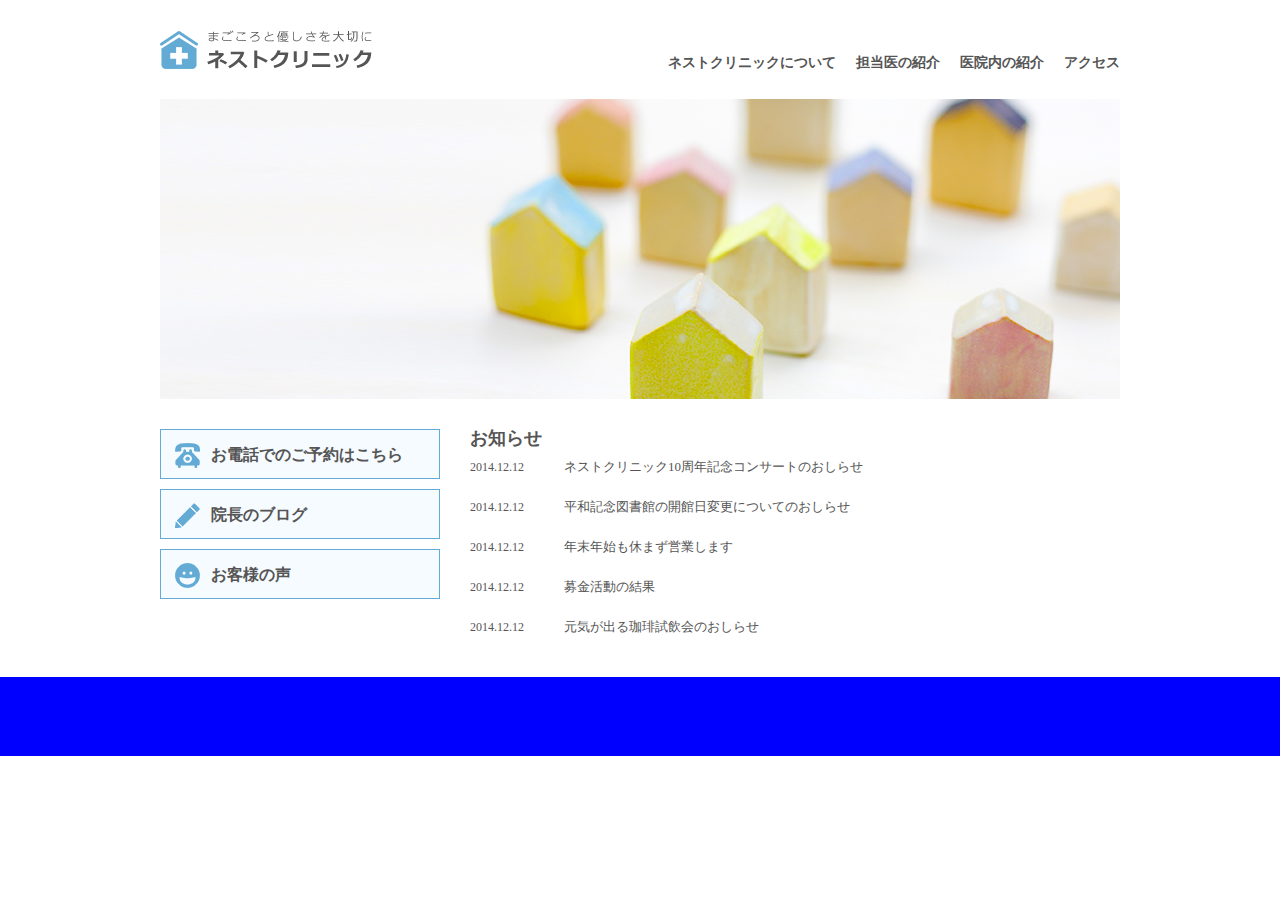
==== 1st/index.html @ 99cd9282 "1st commit" ====
<!DOCTYPE html>
<html lang="ja">

<head>
    <meta charset="UTF-8">
    <title>ネストクリニック | まごごろと優しさを大切に</title>
    <meta name="description" content="まごころと優しさをモットーに患者さんに寄り添った施術を。清潔感溢れるクリニックです。">
    <meta name="keywords" content="ネストクリニック,病院">
    <!-- memo mediaクエリ"screen"はディスプレイ(PC, タブレット, スマホ)が対象であることを表す -->
    <link rel="stylesheet" href="style.css" type="text/css" media="screen">
</head>

<body>
<div id="wrapper">

    <header>
        <h1><img src="images/logo.png" alt="まごころと優しさを大切に ネストクリニック"></h1>
        <nav> <!-- ナビゲーション -->
            <ul>
                <li><a href="#">ネストクリニックについて</a></li>
                <li><a href="#">担当医の紹介</a></li>
                <li><a href="#">医院内の紹介</a></li>
                <li><a href="#">アクセス</a></li>
                <div class="clearfix"></div>  <!-- float解除 -->
            </ul>
        </nav>
        <div class="clearfix"></div>
    </header><!-- header -->

    <div id="mainimage">
        <img src="images/mainimage.jpg" alt="メイン画像">
    </div><!-- #mainimage -->

    <div id="left">
        <ul>
            <li><a id="icon_tel" href="#">お電話でのご予約はこちら</a></li>
            <li><a id="icon_blog" href="#">院長のブログ</a></li>
            <li><a id="icon_voice" href="#">お客様の声</a></li>
        </ul>
    </div><!-- #left -->

    <div id="right">
        <h2>お知らせ</h2>
        <dl>
            <dt>2014.12.12</dt>
            <dd>ネストクリニック10周年記念コンサートのおしらせ</dd>
            <dt>2014.12.12</dt>
            <dd>平和記念図書館の開館日変更についてのおしらせ</dd>
            <dt>2014.12.12</dt>
            <dd>年末年始も休まず営業します</dd>
            <dt>2014.12.12</dt>
            <dd>募金活動の結果</dd>
            <dt>2014.12.12</dt>
            <dd>元気が出る珈琲試飲会のおしらせ</dd>
        </dl>
    </div><!-- #right -->

    <div class="clearfix"></div>

</div>

<footer></footer><!-- footer -->

</body> <!-- #wrapper -->

</html>
---- 1st/style.css ----
@charset "utf-8";

/* ========================================
    リセットcss
========================================= */
html,
body,
div,
span,
applet,
object,
iframe,
h1,
h2,
h3,
h4,
h5,
h6,
p,
blockquote,
pre,
a,
abbr,
acronym,
address,
big,
cite,
code,
del,
dfn,
em,
img,
ins,
kbd,
q,
s,
samp,
small,
strike,
strong,
sub,
sup,
tt,
var,
b,
u,
i,
center,
dl,
dt,
dd,
ol,
ul,
li,
fieldset,
form,
label,
legend,
table,
caption,
tbody,
tfoot,
thead,
tr,
th,
td,
article,
aside,
canvas,
details,
embed,
figure,
figcaption,
footer,
header,
hgroup,
menu,
nav,
output,
ruby,
section,
summary,
time,
mark,
audio,
video {
  margin: 0;
  padding: 0;
  border: 0;
  font-style: normal;
  font-weight: normal;
  font-size: 100%;
  vertical-align: baseline;
}

article,
aside,
details,
figcaption,
figure,
footer,
header,
hgroup,
menu,
nav,
section {
  display: block;
}

html {
  overflow-y: scroll;
}

blockquote,
q {
  quotes: none;
}

blockquote:before,
blockquote:after,
q:before,
q:after {
  content: "";
  content: none;
}

input,
textarea {
  margin: 0;
  padding: 0;
}

ol,
ul {
  list-style: none;
}

table {
  border-collapse: collapse;
  border-spacing: 0;
}

caption,
th {
  text-align: left;
}

a:focus {
  outline: none;
}

/* ========================================
	フロートの解除
========================================= */

.clearfix:after {
  content: ".";
  display: block;
  height: 0;
  clear: both;
  visibility: hidden;
}

/* ========================================
	全体設計
========================================= */
body {
  color: #555;
  font-size: 14px;
  line-height: 1;
  font-family: "メイリオ", Meiryo;
  background-color: #fff;
  -webkit-font-smoothing: antialiased;
  -moz-osx-font-smoothing: grayscale;
}

/* ========================================
	ラッパー
========================================= */

div#wrapper {
  width: 960px;
  height: auto; /* 自動調整 */
  margin: 0 auto; /* 左右均等にマージンを設定(中央寄せ) */
}

/* ========================================
	ヘッダー
========================================= */

header {
  width: 960px;
  height: 99px;
  /* for test */
  /*
    background-color : pink;
    */
}

header h1 {
  width: 213px;
  height: 39px;
  margin-top: 30px;
  float: left;
}

nav {
  float: right;
  margin-top: 56px;
}

nav ul li {
  float: left; /* リストを横並びにする */
  margin-left: 20px;
}

nav ul li a {
  color: #555555;
  text-decoration: none;
  font-size: 14px;
  font-weight: bold;
}

/* ========================================
	メイン画像
========================================= */

div#mainimage {
  width: 960px;
  height: 300px;
  /* for test */
  /*background-color : skyblue;*/
  margin-bottom: 30px;
}

/* ========================================
	レフト
========================================= */

div#left {
  width: 280px;
  height: auto;
  /* for test */
  /*background-color : gray;*/
  float: left;
  margin-right: 30px;
}

div#left ul li {
  width: 278px;
  height: 48px;
  background-color: #f5fbff;
  margin-bottom: 10px;
  border: 1px solid #63abd4; /* 1本線1ピクセルの境界線 */
}

div#left ul li a {
  font-size: 16px;
  font-weight: bold;
  color: #555555;
  text-decoration: none;
  line-height: 50px; /* 行間調整(リストの高さ(境界線幅含む)を指定する) */
  padding-left: 50px;
  display: block; /* アンカータグをブロック要素にする */
}

a#icon_tel {
  background: url(images/icon_tel.png) no-repeat 14px center; /* 繰り返さない */
}

a#icon_blog {
  background: url(images/icon_blog.png) no-repeat 14px center; /* 繰り返さない */
}

a#icon_voice {
  background: url(images/icon_voice.png) no-repeat 14px center; /* 繰り返さない */
}

/* ========================================
    ライト
========================================= */

div#right {
  width: 650px;
  height: auto;
  /* for test */
  /*background-color : red;*/
  float: left;
}

div#right h2 {
  font-size: 18px;
  font-weight: bold;
  color: #555555;
}

div#right dt {
  font-size: 12px;
  flood-color: #a8a8a8;
  float: left;
  width: 94px;
  line-height: 40px;
}

div#right dd {
  font-size: 13px;
  flood-color: #555555;
  float: left;
  width: 556px;
  line-height: 40px;
}

div.clearfix {
  clear: both; /* float解除 */
}

/* ========================================
	フッター
========================================= */

footer {
  width: 100%; /* ウィンドウ幅と同じ */
  height: 79px;
  /* for test */
  background-color: blue;
  margin-top: 30px;
}
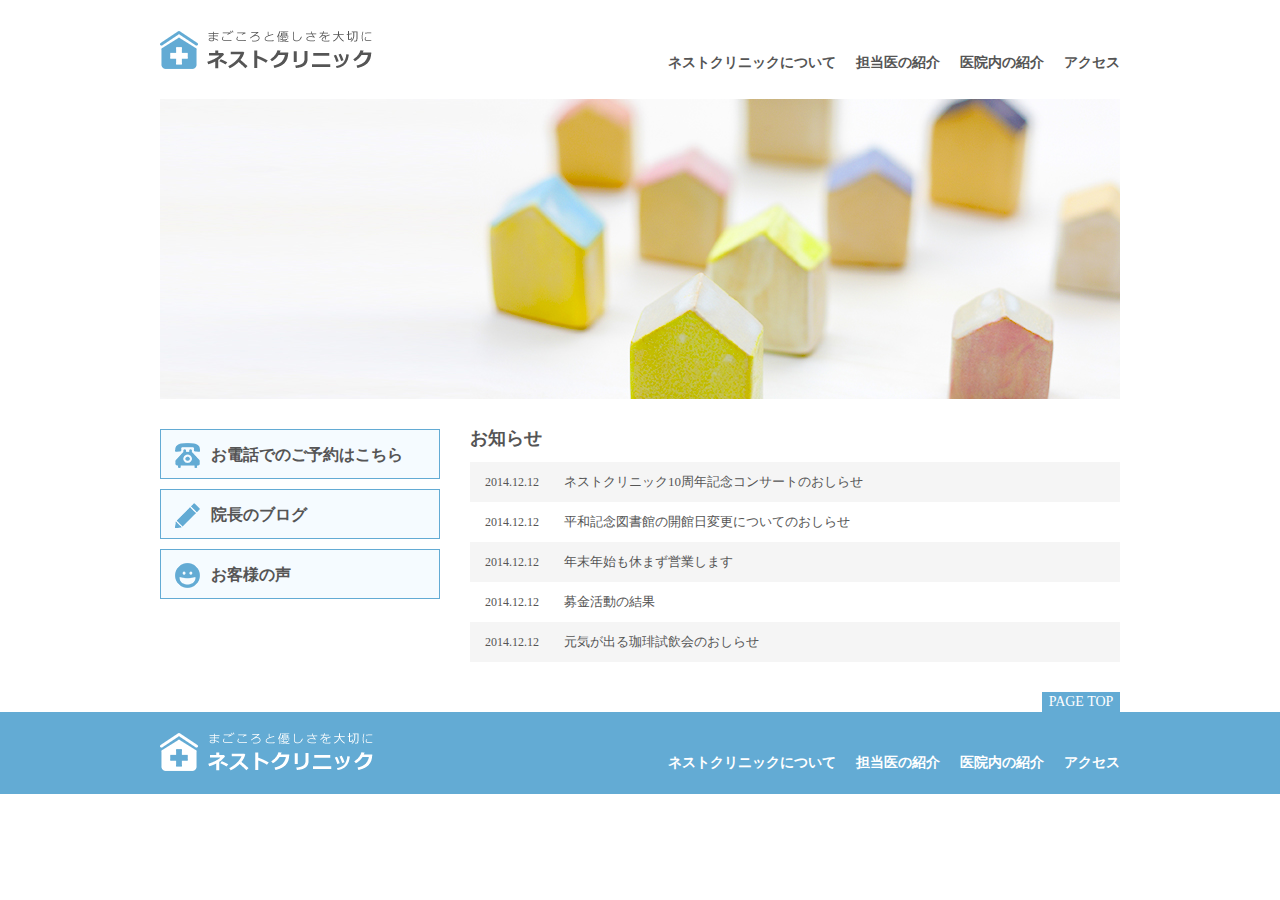
==== commit ff1db49a: "1st lesson完了" ====
--- a/1st/index.html
+++ b/1st/index.html
@@ -2,64 +2,84 @@
 <html lang="ja">
 
 <head>
-    <meta charset="UTF-8">
-    <title>ネストクリニック | まごごろと優しさを大切に</title>
-    <meta name="description" content="まごころと優しさをモットーに患者さんに寄り添った施術を。清潔感溢れるクリニックです。">
-    <meta name="keywords" content="ネストクリニック,病院">
-    <!-- memo mediaクエリ"screen"はディスプレイ(PC, タブレット, スマホ)が対象であることを表す -->
-    <link rel="stylesheet" href="style.css" type="text/css" media="screen">
+  <meta charset="UTF-8">
+  <title>ネストクリニック | まごごろと優しさを大切に</title>
+  <meta name="description" content="まごころと優しさをモットーに患者さんに寄り添った施術を。清潔感溢れるクリニックです。">
+  <meta name="keywords" content="ネストクリニック,病院">
+  <!-- memo mediaクエリ"screen"はディスプレイ(PC, タブレット, スマホ)が対象であることを表す -->
+  <link rel="stylesheet" href="style.css" type="text/css" media="screen">
 </head>
 
 <body>
 <div id="wrapper">
 
-    <header>
-        <h1><img src="images/logo.png" alt="まごころと優しさを大切に ネストクリニック"></h1>
-        <nav> <!-- ナビゲーション -->
-            <ul>
-                <li><a href="#">ネストクリニックについて</a></li>
-                <li><a href="#">担当医の紹介</a></li>
-                <li><a href="#">医院内の紹介</a></li>
-                <li><a href="#">アクセス</a></li>
-                <div class="clearfix"></div>  <!-- float解除 -->
-            </ul>
-        </nav>
-        <div class="clearfix"></div>
-    </header><!-- header -->
+  <header>
+    <h1><img src="images/logo.png" alt="まごころと優しさを大切に ネストクリニック"></h1>
+    <nav> <!-- ナビゲーション -->
+      <ul>
+        <li><a href="#">ネストクリニックについて</a></li>
+        <li><a href="#">担当医の紹介</a></li>
+        <li><a href="#">医院内の紹介</a></li>
+        <li><a href="#">アクセス</a></li>
+        <div class="clearfix"></div>  <!-- float解除 -->
+      </ul>
+    </nav>
+    <div class="clearfix"></div>
+  </header><!-- header -->
 
-    <div id="mainimage">
-        <img src="images/mainimage.jpg" alt="メイン画像">
-    </div><!-- #mainimage -->
+  <div id="mainimage">
+    <img src="images/mainimage.jpg" alt="メイン画像">
+  </div><!-- #mainimage -->
 
-    <div id="left">
-        <ul>
-            <li><a id="icon_tel" href="#">お電話でのご予約はこちら</a></li>
-            <li><a id="icon_blog" href="#">院長のブログ</a></li>
-            <li><a id="icon_voice" href="#">お客様の声</a></li>
-        </ul>
-    </div><!-- #left -->
+  <div id="left">
+    <ul>
+      <li><a id="icon_tel" href="#">お電話でのご予約はこちら</a></li>
+      <li><a id="icon_blog" href="#">院長のブログ</a></li>
+      <li><a id="icon_voice" href="#">お客様の声</a></li>
+    </ul>
+  </div><!-- #left -->
 
-    <div id="right">
-        <h2>お知らせ</h2>
-        <dl>
-            <dt>2014.12.12</dt>
-            <dd>ネストクリニック10周年記念コンサートのおしらせ</dd>
-            <dt>2014.12.12</dt>
-            <dd>平和記念図書館の開館日変更についてのおしらせ</dd>
-            <dt>2014.12.12</dt>
-            <dd>年末年始も休まず営業します</dd>
-            <dt>2014.12.12</dt>
-            <dd>募金活動の結果</dd>
-            <dt>2014.12.12</dt>
-            <dd>元気が出る珈琲試飲会のおしらせ</dd>
-        </dl>
-    </div><!-- #right -->
+  <div id="right">
+    <h2>お知らせ</h2>
+    <dl>
+      <dt>2014.12.12</dt>
+      <dd>ネストクリニック10周年記念コンサートのおしらせ</dd>
+      <dt>2014.12.12</dt>
+      <dd>平和記念図書館の開館日変更についてのおしらせ</dd>
+      <dt>2014.12.12</dt>
+      <dd>年末年始も休まず営業します</dd>
+      <dt>2014.12.12</dt>
+      <dd>募金活動の結果</dd>
+      <dt>2014.12.12</dt>
+      <dd>元気が出る珈琲試飲会のおしらせ</dd>
+      <div class="clearfix"></div>
+    </dl>
+  </div><!-- #right -->
 
-    <div class="clearfix"></div>
+  <div class="clearfix"></div>
 
 </div>
 
-<footer></footer><!-- footer -->
+<footer>
+  <div id="footer_inner">
+    <p id="pagetop">
+      <a href="#">PAGE TOP</a>
+    </p>
+    <p id="footer_logo">
+      <img src="images/logo_footer.png" alt="まごころと優しさを大切に ネストクリニック">
+    </p>
+
+    <ul>
+      <li><a href="#">ネストクリニックについて</a></li>
+      <li><a href="#">担当医の紹介</a></li>
+      <li><a href="#">医院内の紹介</a></li>
+      <li><a href="#">アクセス</a></li>
+      <div class="clearfix"></div>  <!-- float解除 -->
+    </ul>
+
+    <div class="clearfix"></div>
+  </div>
+</footer><!-- footer -->
 
 </body> <!-- #wrapper -->
 
--- a/1st/style.css
+++ b/1st/style.css
@@ -3,175 +3,74 @@
 /* ========================================
     リセットcss
 ========================================= */
-html,
-body,
-div,
-span,
-applet,
-object,
-iframe,
-h1,
-h2,
-h3,
-h4,
-h5,
-h6,
-p,
-blockquote,
-pre,
-a,
-abbr,
-acronym,
-address,
-big,
-cite,
-code,
-del,
-dfn,
-em,
-img,
-ins,
-kbd,
-q,
-s,
-samp,
-small,
-strike,
-strong,
-sub,
-sup,
-tt,
-var,
-b,
-u,
-i,
-center,
-dl,
-dt,
-dd,
-ol,
-ul,
-li,
-fieldset,
-form,
-label,
-legend,
-table,
-caption,
-tbody,
-tfoot,
-thead,
-tr,
-th,
-td,
-article,
-aside,
-canvas,
-details,
-embed,
-figure,
-figcaption,
-footer,
-header,
-hgroup,
-menu,
-nav,
-output,
-ruby,
-section,
-summary,
-time,
-mark,
-audio,
-video {
-  margin: 0;
-  padding: 0;
-  border: 0;
-  font-style: normal;
-  font-weight: normal;
-  font-size: 100%;
-  vertical-align: baseline;
-}
-
-article,
-aside,
-details,
-figcaption,
-figure,
-footer,
-header,
-hgroup,
-menu,
-nav,
-section {
-  display: block;
-}
-
-html {
-  overflow-y: scroll;
-}
-
-blockquote,
-q {
-  quotes: none;
-}
-
-blockquote:before,
-blockquote:after,
-q:before,
-q:after {
-  content: "";
-  content: none;
-}
-
-input,
-textarea {
-  margin: 0;
-  padding: 0;
-}
-
-ol,
-ul {
-  list-style: none;
-}
-
-table {
-  border-collapse: collapse;
-  border-spacing: 0;
-}
-
-caption,
-th {
-  text-align: left;
-}
-
-a:focus {
-  outline: none;
-}
+html, body, div, span, applet, object, iframe,
+h1, h2, h3, h4, h5, h6, p, blockquote, pre,
+a, abbr, acronym, address, big, cite, code,
+del, dfn, em, img, ins, kbd, q, s, samp,
+small, strike, strong, sub, sup, tt, var,
+b, u, i, center,
+dl, dt, dd, ol, ul, li,
+fieldset, form, label, legend,
+table, caption, tbody, tfoot, thead, tr, th, td,
+article, aside, canvas, details, embed,
+figure, figcaption, footer, header, hgroup,
+menu, nav, output, ruby, section, summary,
+time, mark, audio, video {
+  margin         : 0;
+  padding        : 0;
+  border         : 0;
+  font-style     : normal;
+  font-weight    : normal;
+  font-size      : 100%;
+  vertical-align : baseline;
+}
+
+article, aside, details, figcaption, figure,
+footer, header, hgroup, menu, nav, section {
+  display : block;
+}
+
+html {overflow-y : scroll;}
+
+blockquote, q {quotes : none;}
+
+blockquote:before, blockquote:after, q:before, q:after {content : ''; content : none;}
+
+input, textarea {margin : 0; padding : 0;}
+
+ol, ul {list-style : none;}
+
+table {border-collapse : collapse; border-spacing : 0;}
+
+caption, th {text-align : left;}
+
+a:focus {outline : none;}
+
 
 /* ========================================
 	フロートの解除
 ========================================= */
 
 .clearfix:after {
-  content: ".";
-  display: block;
-  height: 0;
-  clear: both;
-  visibility: hidden;
-}
+  content    : ".";
+  display    : block;
+  height     : 0;
+  clear      : both;
+  visibility : hidden;
+}
+
 
 /* ========================================
 	全体設計
 ========================================= */
 body {
-  color: #555;
-  font-size: 14px;
-  line-height: 1;
-  font-family: "メイリオ", Meiryo;
-  background-color: #fff;
-  -webkit-font-smoothing: antialiased;
-  -moz-osx-font-smoothing: grayscale;
+  color                   : #555;
+  font-size               : 14px;
+  line-height             : 1;
+  font-family             : "メイリオ", Meiryo;
+  background-color        : #fff;
+  -webkit-font-smoothing  : antialiased;
+  -moz-osx-font-smoothing : grayscale;
 }
 
 /* ========================================
@@ -179,9 +78,9 @@
 ========================================= */
 
 div#wrapper {
-  width: 960px;
-  height: auto; /* 自動調整 */
-  margin: 0 auto; /* 左右均等にマージンを設定(中央寄せ) */
+  width  : 960px;
+  height : auto; /* 自動調整 */
+  margin : 0 auto; /* 左右均等にマージンを設定(中央寄せ) */
 }
 
 /* ========================================
@@ -189,8 +88,8 @@
 ========================================= */
 
 header {
-  width: 960px;
-  height: 99px;
+  width  : 960px;
+  height : 99px;
   /* for test */
   /*
     background-color : pink;
@@ -198,130 +97,181 @@
 }
 
 header h1 {
-  width: 213px;
-  height: 39px;
-  margin-top: 30px;
+  width      : 213px;
+  height     : 39px;
+  margin-top : 30px;
+  float      : left;
+}
+
+nav {
+  float      : right;
+  margin-top : 56px;
+}
+
+nav ul li {
+  float       : left; /* リストを横並びにする */
+  margin-left : 20px;
+}
+
+nav ul li a {
+  color           : #555555;
+  text-decoration : none;
+  font-size       : 14px;
+  font-weight     : bold;
+}
+
+/* ========================================
+	メイン画像
+========================================= */
+
+div#mainimage {
+  width         : 960px;
+  height        : 300px;
+  /* for test */
+  /*background-color : skyblue;*/
+  margin-bottom : 30px;
+}
+
+/* ========================================
+	レフト
+========================================= */
+
+div#left {
+  width        : 280px;
+  height       : auto;
+  /* for test */
+  /*background-color : gray;*/
+  float        : left;
+  margin-right : 30px;
+}
+
+div#left ul li {
+  width            : 278px;
+  height           : 48px;
+  background-color : #f5fbff;
+  margin-bottom    : 10px;
+  border           : 1px solid #63abd4; /* 1本線1ピクセルの境界線 */
+}
+
+div#left ul li a {
+  font-size       : 16px;
+  font-weight     : bold;
+  color           : #555555;
+  text-decoration : none;
+  line-height     : 50px; /* 行間調整(リストの高さ(境界線幅含む)を指定する) */
+  padding-left    : 50px;
+  display         : block; /* アンカータグをブロック要素にする */
+}
+
+a#icon_tel {
+  background : url(images/icon_tel.png) no-repeat 14px center; /* 繰り返さない */
+}
+
+a#icon_blog {
+  background : url(images/icon_blog.png) no-repeat 14px center; /* 繰り返さない */
+}
+
+a#icon_voice {
+  background : url(images/icon_voice.png) no-repeat 14px center; /* 繰り返さない */
+}
+
+/* ========================================
+    ライト
+========================================= */
+
+div#right {
+  width  : 650px;
+  height : auto;
+  /* for test */
+  /*background-color : red;*/
+  float  : left;
+}
+
+div#right h2 {
+  font-size     : 18px;
+  font-weight   : bold;
+  color         : #555555;
+  margin-bottom : 15px;
+}
+
+div#right dt {
+  font-size    : 12px;
+  flood-color  : #a8a8a8;
+  float        : left;
+  width        : 79px;
+  line-height  : 40px;
+  padding-left : 15px;
+}
+
+div#right dd {
+  font-size   : 13px;
+  flood-color : #555555;
+  float       : left;
+  width       : 556px;
+  line-height : 40px;
+}
+
+/* 擬似クラス */
+div#right dt:nth-of-type(odd),
+div#right dd:nth-of-type(odd) {
+  background-color : #f5f5f5;
+}
+
+div.clearfix {
+  clear : both; /* float解除 */
+}
+
+/* ========================================
+	フッター
+========================================= */
+
+footer {
+  width            : 100%; /* ウィンドウ幅と同じ */
+  height           : auto;
+  /* for test */
+  /*  background-color : blue;*/
+  margin-top       : 50px;
+  background-color : #63abd4;
+}
+
+div#footer_inner {
+  width    : 960px;
+  margin   : 0 auto;
+  position : relative; /* このボックスを基準として設定 */
+  padding: 20px 0;
+}
+
+p#pagetop a {
+  width            : 78px;
+  height           : 20px;
+  background-color : #63abd4;
+  text-align       : center;
+  color            : white;
+  display          : block;
+  text-decoration  : none;
+  line-height      : 20px;
+  position: absolute; /* 絶対位置を指定 */
+  top: -20px;
+  right: 0;
+}
+
+p#footer_logo{
   float: left;
 }
 
-nav {
+footer ul{
   float: right;
-  margin-top: 56px;
-}
-
-nav ul li {
-  float: left; /* リストを横並びにする */
-  margin-left: 20px;
-}
-
-nav ul li a {
-  color: #555555;
+  margin-top : 24px;
+}
+
+footer ul li {
+  float: left;
+  margin-left : 20px;
+}
+
+footer ul li a{
+  color: white;
+  font-size : 14px;
+  font-weight: bold;
   text-decoration: none;
-  font-size: 14px;
-  font-weight: bold;
-}
-
-/* ========================================
-	メイン画像
-========================================= */
-
-div#mainimage {
-  width: 960px;
-  height: 300px;
-  /* for test */
-  /*background-color : skyblue;*/
-  margin-bottom: 30px;
-}
-
-/* ========================================
-	レフト
-========================================= */
-
-div#left {
-  width: 280px;
-  height: auto;
-  /* for test */
-  /*background-color : gray;*/
-  float: left;
-  margin-right: 30px;
-}
-
-div#left ul li {
-  width: 278px;
-  height: 48px;
-  background-color: #f5fbff;
-  margin-bottom: 10px;
-  border: 1px solid #63abd4; /* 1本線1ピクセルの境界線 */
-}
-
-div#left ul li a {
-  font-size: 16px;
-  font-weight: bold;
-  color: #555555;
-  text-decoration: none;
-  line-height: 50px; /* 行間調整(リストの高さ(境界線幅含む)を指定する) */
-  padding-left: 50px;
-  display: block; /* アンカータグをブロック要素にする */
-}
-
-a#icon_tel {
-  background: url(images/icon_tel.png) no-repeat 14px center; /* 繰り返さない */
-}
-
-a#icon_blog {
-  background: url(images/icon_blog.png) no-repeat 14px center; /* 繰り返さない */
-}
-
-a#icon_voice {
-  background: url(images/icon_voice.png) no-repeat 14px center; /* 繰り返さない */
-}
-
-/* ========================================
-    ライト
-========================================= */
-
-div#right {
-  width: 650px;
-  height: auto;
-  /* for test */
-  /*background-color : red;*/
-  float: left;
-}
-
-div#right h2 {
-  font-size: 18px;
-  font-weight: bold;
-  color: #555555;
-}
-
-div#right dt {
-  font-size: 12px;
-  flood-color: #a8a8a8;
-  float: left;
-  width: 94px;
-  line-height: 40px;
-}
-
-div#right dd {
-  font-size: 13px;
-  flood-color: #555555;
-  float: left;
-  width: 556px;
-  line-height: 40px;
-}
-
-div.clearfix {
-  clear: both; /* float解除 */
-}
-
-/* ========================================
-	フッター
-========================================= */
-
-footer {
-  width: 100%; /* ウィンドウ幅と同じ */
-  height: 79px;
-  /* for test */
-  background-color: blue;
-  margin-top: 30px;
-}
+}